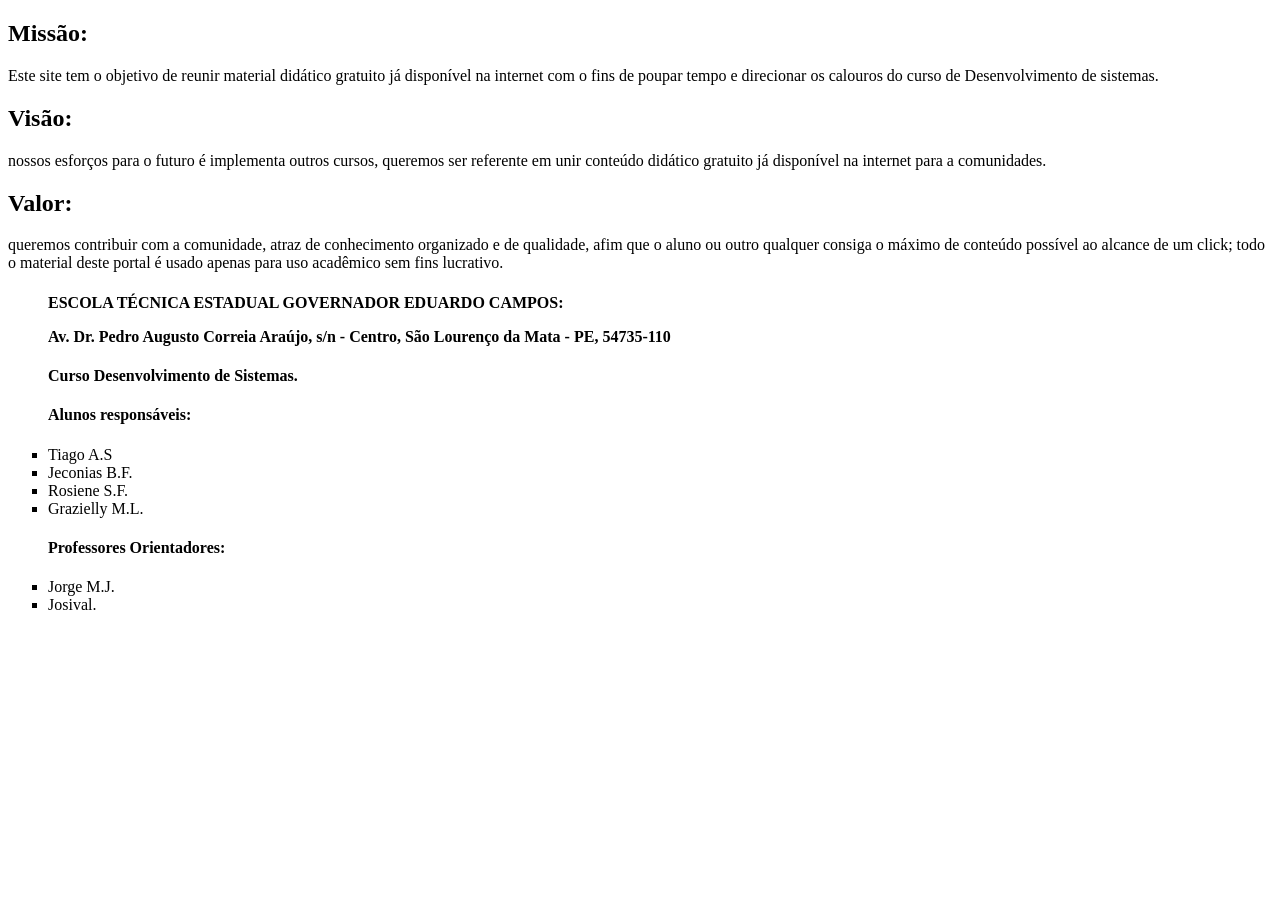
==== ETE-main/q-somo-page3.html @ 3461f0e2 "Base construída por jaconias contruir as informações basicas da page ''quem somos''" ====
<!DOCTYPE html>
<html lang="en">
<head>
    <meta charset="UTF-8">
    <meta http-equiv="X-UA-Compatible" content="IE=edge">
    <meta name="viewport" content="width=device-width, initial-scale=1.0">
    <title>Quem Somos</title>
</head>
<body>
    <h2>Missão:</h2> 
            Este site tem o objetivo de reunir material didático gratuito já disponível na internet com o fins de poupar tempo e direcionar os calouros do curso de Desenvolvimento de sistemas.
    <h2>Visão:</h2>
           nossos esforços para o futuro é implementa outros cursos, queremos ser referente em unir conteúdo didático gratuito já disponível na internet para a comunidades.
    <h2>Valor:</h2>
            queremos contribuir com a comunidade, atraz de conhecimento organizado e de qualidade, afim que o aluno ou outro qualquer consiga o máximo de conteúdo possível ao alcance de um click; todo o material deste portal é usado apenas para uso acadêmico sem fins lucrativo.
    <ul type="square">
    <h4>ESCOLA TÉCNICA ESTADUAL GOVERNADOR EDUARDO CAMPOS:
        <p>
            Av. Dr. Pedro Augusto Correia Araújo, s/n - Centro, São Lourenço da Mata - PE, 54735-110
        </p>
    </h4>
            <b>Curso Desenvolvimento de Sistemas.</b>
    <h4>Alunos responsáveis:</h4>
    <li>Tiago A.S</li>
    <li>Jeconias B.F.</li>
    <li>Rosiene S.F.</li>
    <li>Grazielly M.L.</li>
    <h4>Professores Orientadores:</h4>
    <li>Jorge M.J.</li>
    <li>Josival.</li>

 
</ul>
</body>
</html>
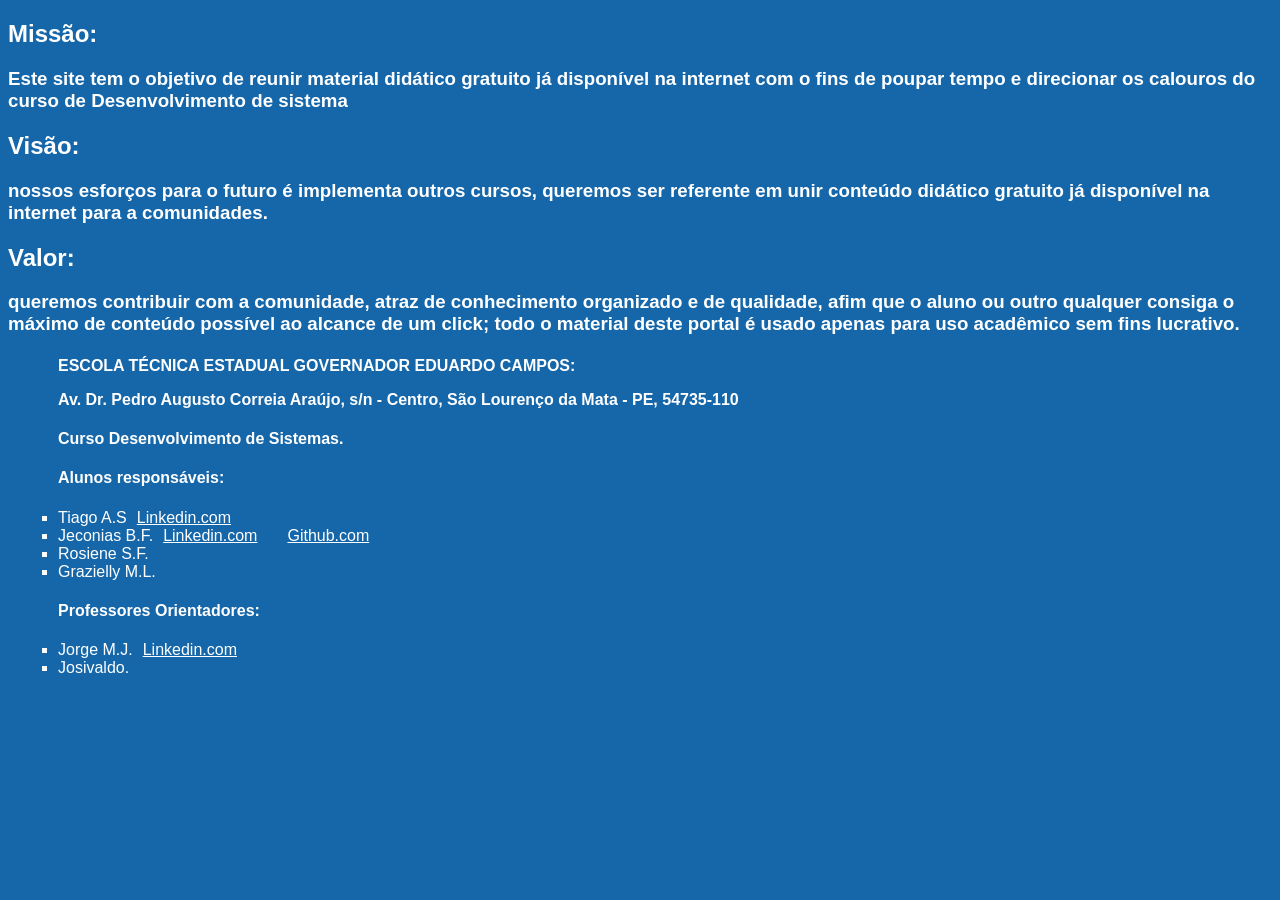
==== commit 6d7d7d2c: "ok" ====
--- a/ETE-main/q-somo-page3.html
+++ b/ETE-main/q-somo-page3.html
@@ -1,35 +1,63 @@
 <!DOCTYPE html>
-<html lang="en">
+<html lang="pt-br">
 <head>
     <meta charset="UTF-8">
     <meta http-equiv="X-UA-Compatible" content="IE=edge">
     <meta name="viewport" content="width=device-width, initial-scale=1.0">
     <title>Quem Somos</title>
+    <style>
+body {
+    background-color: #1567aa;
+}
+
+        h2 {
+            font-family: Arial, "Helvetica Neue", Helvetica, sans-serif; color: white
+        }
+        h3 {
+            font-family: Arial, "Helvetica Neue", Helvetica, sans-serif; color: white
+        }
+        h4 {
+            font-family: Arial, "Helvetica Neue", Helvetica, sans-serif; color: white
+        }
+        b {
+            font-family: Arial, "Helvetica Neue", Helvetica, sans-serif; color: white
+        }
+        ul {
+            font-family: Arial, "Helvetica Neue", Helvetica, sans-serif; 
+            color: white;
+            margin: 10px;
+        }
+        a {
+            font-family: 'Franklin Gothic Medium', 'Arial Narrow', Arial, sans-serif;
+            color: white;
+            margin-right: 20px; margin-left: 10px;
+        }
+    </style>
 </head>
 <body>
-    <h2>Missão:</h2> 
-            Este site tem o objetivo de reunir material didático gratuito já disponível na internet com o fins de poupar tempo e direcionar os calouros do curso de Desenvolvimento de sistemas.
-    <h2>Visão:</h2>
-           nossos esforços para o futuro é implementa outros cursos, queremos ser referente em unir conteúdo didático gratuito já disponível na internet para a comunidades.
-    <h2>Valor:</h2>
-            queremos contribuir com a comunidade, atraz de conhecimento organizado e de qualidade, afim que o aluno ou outro qualquer consiga o máximo de conteúdo possível ao alcance de um click; todo o material deste portal é usado apenas para uso acadêmico sem fins lucrativo.
-    <ul type="square">
+  
+        <h2>Missão:</h2> 
+        <h3>Este site tem o objetivo de reunir material didático gratuito já disponível na internet com o fins de poupar tempo e direcionar os calouros do curso de Desenvolvimento de sistema</h3>
+
+        <h2>Visão:</h2>
+        <h3>nossos esforços para o futuro é implementa outros cursos, queremos ser referente em unir conteúdo didático gratuito já disponível na internet para a comunidades.</h3>
+
+        <h2>Valor:</h2>
+        <h3>queremos contribuir com a comunidade, atraz de conhecimento organizado e de qualidade, afim que o aluno ou outro qualquer consiga o máximo de conteúdo possível ao alcance de um click; todo o material deste portal é usado apenas para uso acadêmico sem fins lucrativo.</h3>
+        <ul type="square">
     <h4>ESCOLA TÉCNICA ESTADUAL GOVERNADOR EDUARDO CAMPOS:
-        <p>
-            Av. Dr. Pedro Augusto Correia Araújo, s/n - Centro, São Lourenço da Mata - PE, 54735-110
-        </p>
-    </h4>
-            <b>Curso Desenvolvimento de Sistemas.</b>
+        <p>Av. Dr. Pedro Augusto Correia Araújo, s/n - Centro, São Lourenço da Mata - PE, 54735-110 </p></h4>
+        <b>Curso Desenvolvimento de Sistemas.</b>
     <h4>Alunos responsáveis:</h4>
-    <li>Tiago A.S</li>
-    <li>Jeconias B.F.</li>
-    <li>Rosiene S.F.</li>
-    <li>Grazielly M.L.</li>
+        <li>Tiago A.S<a href="https://www.linkedin.com/in/tiago-silva-506353120/">Linkedin.com</a></li>
+        <li>Jeconias B.F.<a href="https://www.linkedin.com/in/jeconias-braga-de-freitas-347962228/">Linkedin.com</a><a href="https://github.com/jeconiasbraga">Github.com</a></li>
+        <li>Rosiene S.F.</li>
+        <li>Grazielly M.L.</li>
+    
     <h4>Professores Orientadores:</h4>
-    <li>Jorge M.J.</li>
-    <li>Josival.</li>
+    
+        <li>Jorge M.J.<a href="https://www.linkedin.com/in/jorgemjunior/">Linkedin.com</a></li>
+        <li>Josivaldo.</li></ul>
 
- 
-</ul>
 </body>
 </html>
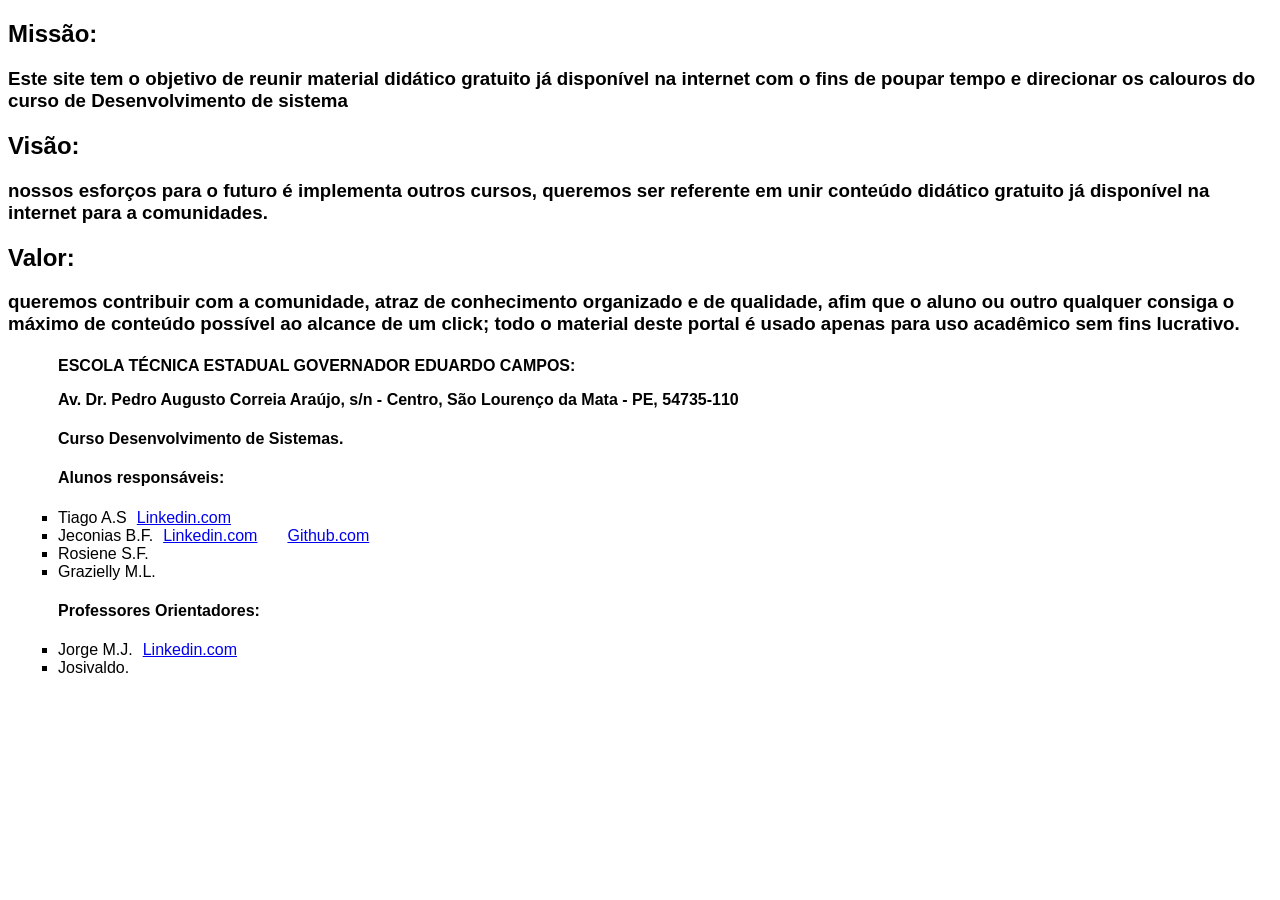
==== commit e94513b0: "Update q-somo-page3.html tentativa de att" ====
--- a/ETE-main/q-somo-page3.html
+++ b/ETE-main/q-somo-page3.html
@@ -6,30 +6,28 @@
     <meta name="viewport" content="width=device-width, initial-scale=1.0">
     <title>Quem Somos</title>
     <style>
-body {
-    background-color: #1567aa;
-}
+
 
         h2 {
-            font-family: Arial, "Helvetica Neue", Helvetica, sans-serif; color: white
+            font-family: Arial, "Helvetica Neue", Helvetica, sans-serif; color: 
         }
         h3 {
-            font-family: Arial, "Helvetica Neue", Helvetica, sans-serif; color: white
+            font-family: Arial, "Helvetica Neue", Helvetica, sans-serif; color: 
         }
         h4 {
-            font-family: Arial, "Helvetica Neue", Helvetica, sans-serif; color: white
+            font-family: Arial, "Helvetica Neue", Helvetica, sans-serif; color:
         }
         b {
-            font-family: Arial, "Helvetica Neue", Helvetica, sans-serif; color: white
+            font-family: Arial, "Helvetica Neue", Helvetica, sans-serif; 
         }
         ul {
             font-family: Arial, "Helvetica Neue", Helvetica, sans-serif; 
-            color: white;
+    
             margin: 10px;
         }
         a {
             font-family: 'Franklin Gothic Medium', 'Arial Narrow', Arial, sans-serif;
-            color: white;
+            
             margin-right: 20px; margin-left: 10px;
         }
     </style>
